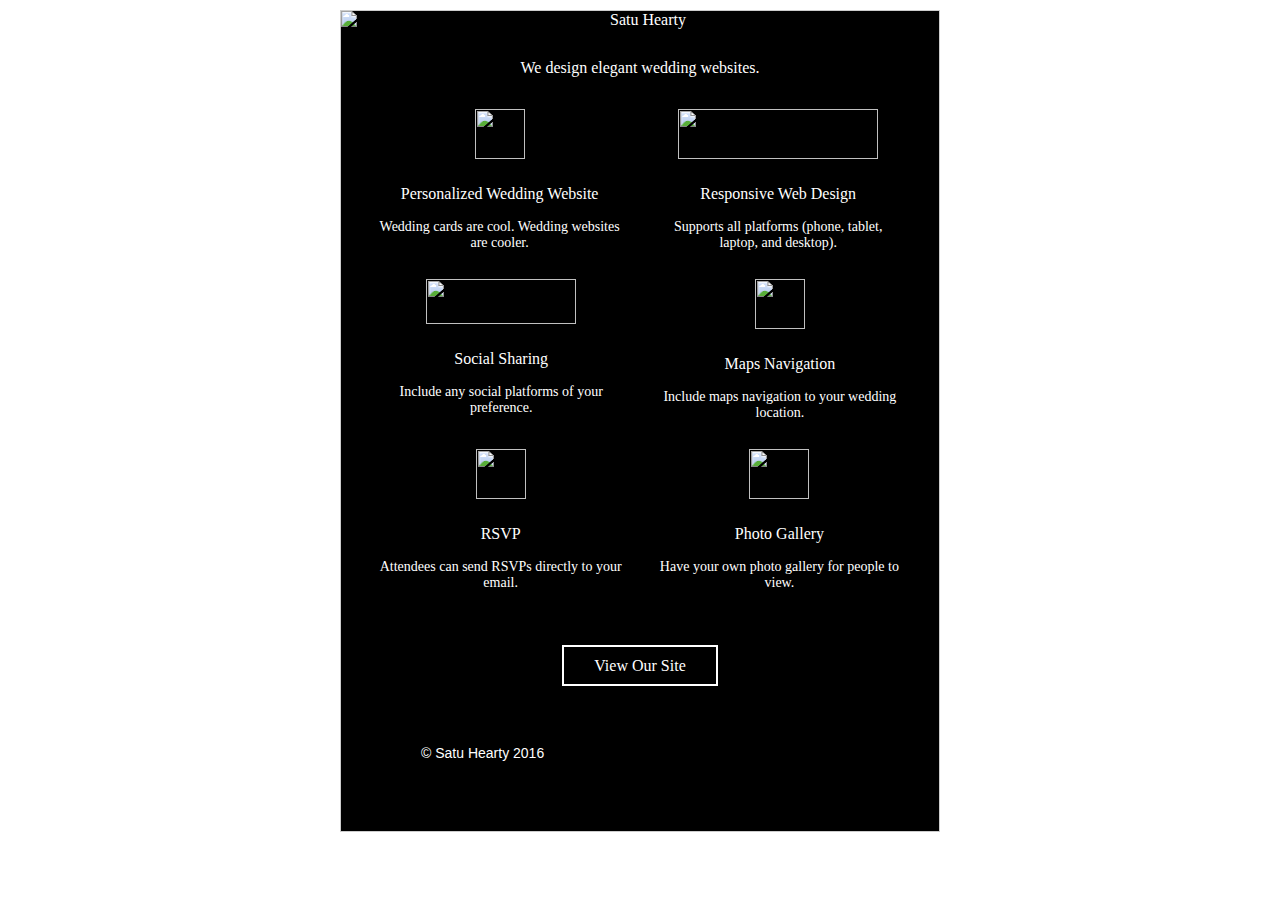
==== invitation.html @ cf6b48d8 "Compressing image and adding invitation template" ====
<!DOCTYPE html PUBLIC "-//W3C//DTD XHTML 1.0 Transitional//EN" "http://www.w3.org/TR/xhtml1/DTD/xhtml1-transitional.dtd">
<html xmlns="http://www.w3.org/1999/xhtml">
<head>
  <meta http-equiv="Content-Type" content="text/html; charset=UTF-8" />
  <title>Satu Hearty | Wedding Website Designer</title>
  <meta name="viewport" content="width=device-width, initial-scale=1.0"/>
</head>
<body style="margin: 0; padding: 0;">
	<table border="0" cellpadding="0" cellspacing="0" width="100%">	
		<tr>
			<td style="padding: 10px 0 30px 0;">
				<table align="center" border="0" cellpadding="0" cellspacing="0" width="600" style="border: 1px solid #cccccc; border-collapse: collapse;">
					<tr style="position: relative;">
						<td align="center" bgcolor="#000000" style="color: white;">
							<img src="http://nikyusof.github.io/satuhearty/images/satuhearty-email.png" alt="Satu Hearty" width="100%" height="auto" style="display: block;" />
						</td>
					</tr>
					<tr>
						<td bgcolor="black" style="padding: 0 30px 40px 30px;">
							<table border="0" cellpadding="0" cellspacing="0" width="100%">
								<tr>
									<td style="padding: 30px 0 30px 0; color: #ffffff; text-align: center; font-family: 'Avenir Next'; font-size: 16px;">
										We design elegant wedding websites.
									</td>
								</tr>
								<tr>
									<td>
										<table border="0" cellpadding="0" cellspacing="0" width="100%">
											<tr>
												<td width="260" valign="top" style="background-color: black; text-align: center; padding: 2px 2px;">
													<table border="0" cellpadding="0" cellspacing="0" width="100%">
														<tr>
															<td>
																<img src="https://nikyusof.github.io/satuhearty/images/website.png" alt="" width="50" height="50" style="display: block; margin: auto;" />
															</td>
														</tr>
														<tr>
															<td style="padding: 10px 5px;">
																<h3 style="font-family: 'Avenir Next'; font-weight: normal; font-size: 16px; color: white;">Personalized Wedding Website</h3>
                                <p style="font-family: 'Avenir Next'; font-size: 14px; color: white;">Wedding cards are cool. Wedding websites are cooler.</p>
															</td>
														</tr>
													</table>
												</td>
												<td style="font-size: 0; line-height: 0;" width="20">
													&nbsp;
												</td>
                        <td width="260" valign="top" style="background-color: black; text-align: center; padding: 2px 2px;">
													<table border="0" cellpadding="0" cellspacing="0" width="100%">
														<tr>
															<td>
																<img src="https://nikyusof.github.io/satuhearty/images/responsive.png" alt="" width="200" height="50" style="display: block; margin: auto;" />
															</td>
														</tr>
														<tr>
                              <td style="padding: 10px 5px;">
                                <h3 style="font-family: 'Avenir Next'; font-weight: normal; font-size: 16px; color: white;">Responsive Web Design</h3>
                                <p style="font-family: 'Avenir Next'; font-size: 14px; color: white;">Supports all platforms (phone, tablet, laptop, and desktop).</p>
															</td>
														</tr>
													</table>
												</td>
											</tr>
										</table>
									</td>
								</tr>
                <tr>
                  <td>
                    <table border="0" cellpadding="0" cellspacing="0" width="100%">
                      <tr>
                        <td width="260" valign="top" style="background-color: black; text-align: center; padding: 2px 2px;">
                          <table border="0" cellpadding="0" cellspacing="0" width="100%">
                            <tr>
                              <td>
                                <img src="https://nikyusof.github.io/satuhearty/images/social-sharing.png" alt="" width="150" height="45" style="display: block; margin: auto;" />
                              </td>
                            </tr>
                            <tr>
                              <td style="padding: 10px 5px;">
                                <h3 style="font-family: 'Avenir Next'; font-weight: normal; font-size: 16px; color: white;">Social Sharing</h3>
                                <p style="font-family: 'Avenir Next'; font-size: 14px; color: white;">Include any social platforms of your preference.</p>
                              </td>
                            </tr>
                          </table>
                        </td>
                        <td style="font-size: 0; line-height: 0;" width="20">
                          &nbsp;
                        </td>
                        <td width="260" valign="top" style="background-color: black; text-align: center; padding: 2px 2px;">
                          <table border="0" cellpadding="0" cellspacing="0" width="100%">
                            <tr>
                              <td>
                                <img src="https://nikyusof.github.io/satuhearty/images/maps.png" alt="" width="50" height="50" style="display: block; margin: auto;" />
                              </td>
                            </tr>
                            <tr>
                              <td style="padding: 10px 5px;">
                                <h3 style="font-family: 'Avenir Next'; font-weight: normal; font-size: 16px; color: white;">Maps Navigation</h3>
                                <p style="font-family: 'Avenir Next'; font-size: 14px; color: white;">Include maps navigation to your wedding location.</p>
                              </td>
                            </tr>
                          </table>
                        </td>
                      </tr>
                    </table>
                  </td>
                </tr>
                <tr>
                  <td>
                    <table border="0" cellpadding="0" cellspacing="0" width="100%">
                      <tr>
                        <td width="260" valign="top" style="background-color: black; text-align: center; padding: 2px 2px;">
                          <table border="0" cellpadding="0" cellspacing="0" width="100%">
                            <tr>
                              <td>
                                <img src="https://nikyusof.github.io/satuhearty/images/rsvp.png" alt="" width="50" height="50" style="display: block; margin: auto;" />
                              </td>
                            </tr>
                            <tr>
                              <td style="padding: 10px 5px;">
                                <h3 style="font-family: 'Avenir Next'; font-weight: normal; font-size: 16px; color: white;">RSVP</h3>
                                <p style="font-family: 'Avenir Next'; font-size: 14px; color: white;">Attendees can send RSVPs directly to your email.</p>
                              </td>
                            </tr>
                          </table>
                        </td>
                        <td style="font-size: 0; line-height: 0;" width="20">
                          &nbsp;
                        </td>
                        <td width="260" valign="top" style="background-color: black; text-align: center; padding: 2px 2px;">
                          <table border="0" cellpadding="0" cellspacing="0" width="100%">
                            <tr>
                              <td>
                                <img src="https://nikyusof.github.io/satuhearty/images/photo-gallery.png" alt="" width="60" height="50" style="display: block; margin: auto;" />
                              </td>
                            </tr>
                            <tr>
                              <td style="padding: 10px 5px;">
                                <h3 style="font-family: 'Avenir Next'; font-weight: normal; font-size: 16px; color: white;">Photo Gallery</h3>
                                <p style="font-family: 'Avenir Next'; font-size: 14px; color: white;">Have your own photo gallery for people to view.</p>
                              </td>
                            </tr>
                          </table>
                        </td>
                      </tr>
                    </table>
                  </td>
                </tr>
							</table>
						</td>
					</tr>
          <tr>
            <td bgcolor="#000000" style="text-align: center;">
              <table border="0" cellpadding="0" cellspacing="0" width="100%" style="margin-bottom: 30px;">
                <tr style="text-align: center;">
                  <td>
                    <a type="button" href="http://nikyusof.github.io/satuhearty/" style="font-family: 'Avenir Next'; margin-top: 10px; background: none; border: 2px solid white; color: white; padding: 10px 30px; text-decoration: none;">View Our Site</a>
                  </td>
                </tr>
              </table>
            </td>
          </tr>
					<tr>
						<td bgcolor="#000000" style="padding: 0 30px 30px 30px;">
							<table border="0" cellpadding="0" cellspacing="0" width="100%">
								<tr>
									<td style="color: #ffffff; font-family: 'Avenir Next', sans-serif; font-size: 14px; padding-left: 50px;" width="60%">
                    &copy; Satu Hearty 2016<br/>
									</td>
									<td align="right" width="30%">
										<table border="0" cellpadding="0" cellspacing="0">
											<tr>
												<td style="font-family: Arial, sans-serif; font-size: 12px; font-weight: bold;">
													<a href="https://www.facebook.com/satuhearty/" style="color: #ffffff;">
                            <div style="width: 96px; height: 96px; background: url('http://nikyusof.github.io/satuhearty/images/social-icon.png') no-repeat; background-position: 40px 15px"></div>
													</a>
												</td>
												<td style="font-size: 0; line-height: 0;" width="20">&nbsp;</td>
												<td style="font-family: Arial, sans-serif; font-size: 12px; font-weight: bold;">
													<a href="https://twitter.com/satuhearty/" style="color: #ffffff;">
                            <div style="width: 96px; height: 96px; background: url('http://nikyusof.github.io/satuhearty/images/social-icon.png') no-repeat; background-position: -55px 15px"></div>
													</a>
												</td>
                        <td style="font-size: 0; line-height: 0;" width="20">&nbsp;</td>
                        <td style="font-family: Arial, sans-serif; font-size: 12px; font-weight: bold;">
                          <a href="https://www.instagram.com/satuhearty/" style="color: #ffffff;">
                            <div style="width: 96px; height: 96px; background: url('http://nikyusof.github.io/satuhearty/images/social-icon.png') no-repeat; background-position: -160px 15px"></div>
                          </a>
                        </td>
											</tr>
										</table>
									</td>
								</tr>
							</table>
						</td>
					</tr>
				</table>
			</td>
		</tr>
	</table>
</body>
</html>
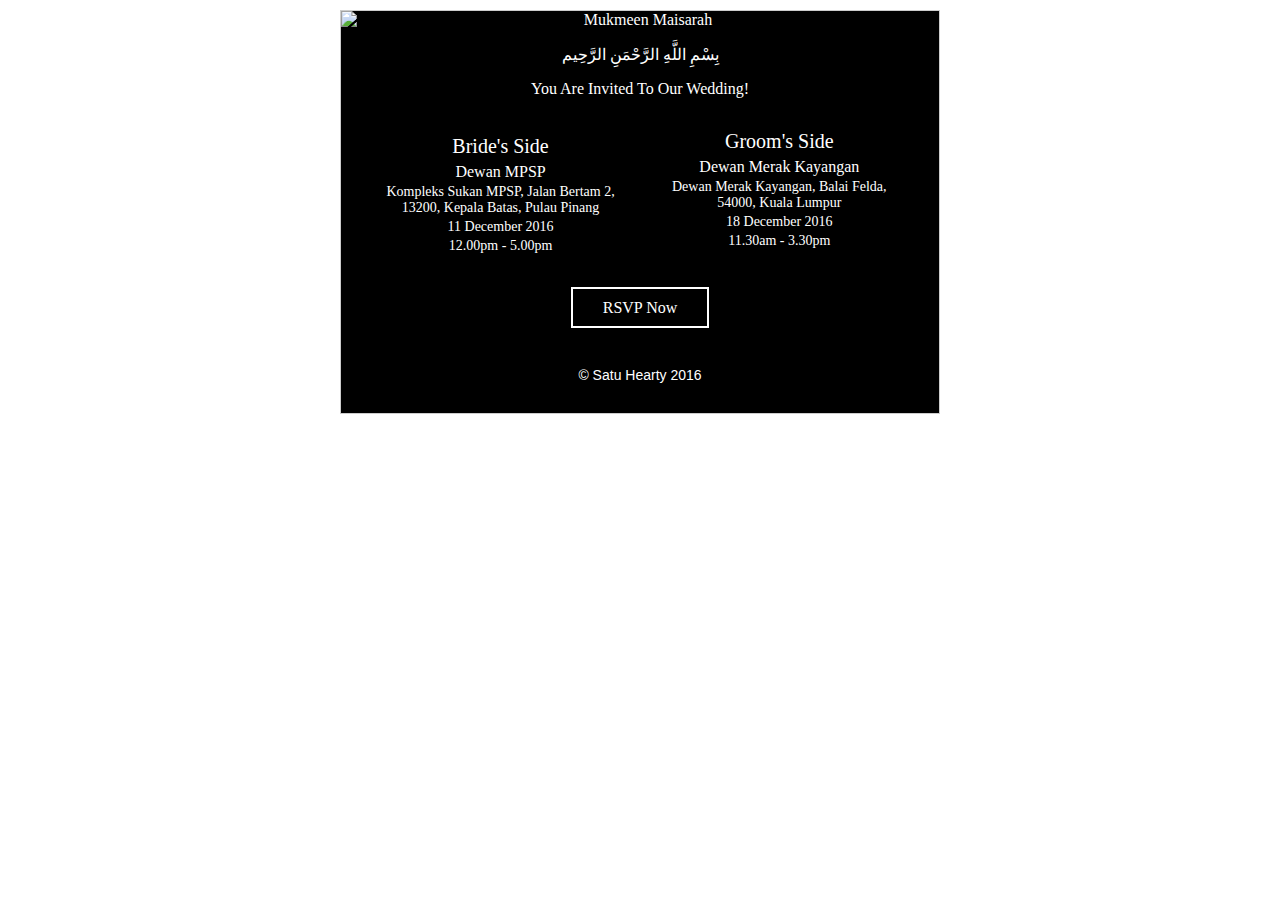
==== commit 07b3ab27: "Adding the invitation html" ====
--- a/invitation.html
+++ b/invitation.html
@@ -12,17 +12,42 @@
 				<table align="center" border="0" cellpadding="0" cellspacing="0" width="600" style="border: 1px solid #cccccc; border-collapse: collapse;">
 					<tr style="position: relative;">
 						<td align="center" bgcolor="#000000" style="color: white;">
-							<img src="http://nikyusof.github.io/satuhearty/images/satuhearty-email.png" alt="Satu Hearty" width="100%" height="auto" style="display: block;" />
+							<img src="http://mukmeenmaisarah.com/images/maisarahmukmeen.png" alt="Mukmeen Maisarah" width="100%" height="auto" style="display: block;" />
 						</td>
 					</tr>
+          <!-- Start of seperator -->
+          <!--<tr>-->
+            <!--<td>-->
+              <!--<table width="600" align="center" cellspacing="0" cellpadding="0" border="0" class="devicewidth">-->
+                <!--<tbody>-->
+                <!--<tr>-->
+                  <!--<td align="center" height="20" bgcolor="#000000" style="font-size:1px; line-height:1px;">&nbsp;</td>-->
+                <!--</tr>-->
+                <!--<tr>-->
+                  <!--<td width="550" align="center" height="1" bgcolor="#ffffff" style="font-size:1px; line-height:1px;">-->
+                    <!--&nbsp;</td>-->
+                <!--</tr>-->
+                <!--<tr>-->
+                  <!--<td align="center" height="20" bgcolor="#000000" style="font-size:1px; line-height:1px;">&nbsp;</td>-->
+                <!--</tr>-->
+                <!--</tbody>-->
+              <!--</table>-->
+            <!--</td>-->
+          <!--</tr>-->
+          <!-- End of seperator -->
 					<tr>
 						<td bgcolor="black" style="padding: 0 30px 40px 30px;">
 							<table border="0" cellpadding="0" cellspacing="0" width="100%">
 								<tr>
-									<td style="padding: 30px 0 30px 0; color: #ffffff; text-align: center; font-family: 'Avenir Next'; font-size: 16px;">
-										We design elegant wedding websites.
+									<td style="color: #ffffff; text-align: center; font-family: 'Avenir Next'; font-size: 16px;">
+                    <p dir="rtl" lang="AR">بِسْمِ اللَّهِ الرَّحْمَنِ الرَّحِيم</p>
 									</td>
 								</tr>
+                <tr>
+                  <td style="padding: 0 0 30px 0; color: #ffffff; text-align: center; font-family: 'Avenir Next'; font-size: 16px;">
+                    You Are Invited To Our Wedding!
+                  </td>
+                </tr>
 								<tr>
 									<td>
 										<table border="0" cellpadding="0" cellspacing="0" width="100%">
@@ -30,14 +55,16 @@
 												<td width="260" valign="top" style="background-color: black; text-align: center; padding: 2px 2px;">
 													<table border="0" cellpadding="0" cellspacing="0" width="100%">
 														<tr>
-															<td>
-																<img src="https://nikyusof.github.io/satuhearty/images/website.png" alt="" width="50" height="50" style="display: block; margin: auto;" />
+                              <td style="padding: 5px 5px;">
+																<h3 style="margin: 0; font-family: 'Avenir Next'; font-weight: normal; font-size: 20px; color: white;">Bride's Side</h3>
 															</td>
 														</tr>
 														<tr>
-															<td style="padding: 10px 5px;">
-																<h3 style="font-family: 'Avenir Next'; font-weight: normal; font-size: 16px; color: white;">Personalized Wedding Website</h3>
-                                <p style="font-family: 'Avenir Next'; font-size: 14px; color: white;">Wedding cards are cool. Wedding websites are cooler.</p>
+															<td>
+																<p style="margin: 0 0 3px 0; font-family: 'Avenir Next'; font-weight: normal; font-size: 16px; color: white;">Dewan MPSP</p>
+                                <p style="margin: 0 0 3px 0; font-family: 'Avenir Next'; font-size: 14px; color: white;">Kompleks Sukan MPSP, Jalan Bertam 2, 13200, Kepala Batas, Pulau Pinang</p>
+                                <p style="margin: 0 0 3px 0; font-family: 'Avenir Next'; font-size: 14px; color: white;">11 December 2016</p>
+                                <p style="margin: 0 0 3px 0; font-family: 'Avenir Next'; font-size: 14px; color: white;">12.00pm - 5.00pm</p>
 															</td>
 														</tr>
 													</table>
@@ -49,13 +76,15 @@
 													<table border="0" cellpadding="0" cellspacing="0" width="100%">
 														<tr>
 															<td>
-																<img src="https://nikyusof.github.io/satuhearty/images/responsive.png" alt="" width="200" height="50" style="display: block; margin: auto;" />
+                                <h3 style="margin: 0; font-family: 'Avenir Next'; font-weight: normal; font-size: 20px; color: white;">Groom's Side</h3>
 															</td>
 														</tr>
 														<tr>
-                              <td style="padding: 10px 5px;">
-                                <h3 style="font-family: 'Avenir Next'; font-weight: normal; font-size: 16px; color: white;">Responsive Web Design</h3>
-                                <p style="font-family: 'Avenir Next'; font-size: 14px; color: white;">Supports all platforms (phone, tablet, laptop, and desktop).</p>
+                              <td style="padding: 5px 5px;">
+                                <p style="margin: 0 0 3px 0; font-family: 'Avenir Next'; font-weight: normal; font-size: 16px; color: white;">Dewan Merak Kayangan</p>
+                                <p style="margin: 0 0 3px 0; font-family: 'Avenir Next'; font-size: 14px; color: white;">Dewan Merak Kayangan, Balai Felda, 54000, Kuala Lumpur</p>
+                                <p style="margin: 0 0 3px 0; font-family: 'Avenir Next'; font-size: 14px; color: white;">18 December 2016</p>
+                                <p style="margin: 0 0 3px 0; font-family: 'Avenir Next'; font-size: 14px; color: white;">11.30am - 3.30pm</p>
 															</td>
 														</tr>
 													</table>
@@ -64,88 +93,6 @@
 										</table>
 									</td>
 								</tr>
-                <tr>
-                  <td>
-                    <table border="0" cellpadding="0" cellspacing="0" width="100%">
-                      <tr>
-                        <td width="260" valign="top" style="background-color: black; text-align: center; padding: 2px 2px;">
-                          <table border="0" cellpadding="0" cellspacing="0" width="100%">
-                            <tr>
-                              <td>
-                                <img src="https://nikyusof.github.io/satuhearty/images/social-sharing.png" alt="" width="150" height="45" style="display: block; margin: auto;" />
-                              </td>
-                            </tr>
-                            <tr>
-                              <td style="padding: 10px 5px;">
-                                <h3 style="font-family: 'Avenir Next'; font-weight: normal; font-size: 16px; color: white;">Social Sharing</h3>
-                                <p style="font-family: 'Avenir Next'; font-size: 14px; color: white;">Include any social platforms of your preference.</p>
-                              </td>
-                            </tr>
-                          </table>
-                        </td>
-                        <td style="font-size: 0; line-height: 0;" width="20">
-                          &nbsp;
-                        </td>
-                        <td width="260" valign="top" style="background-color: black; text-align: center; padding: 2px 2px;">
-                          <table border="0" cellpadding="0" cellspacing="0" width="100%">
-                            <tr>
-                              <td>
-                                <img src="https://nikyusof.github.io/satuhearty/images/maps.png" alt="" width="50" height="50" style="display: block; margin: auto;" />
-                              </td>
-                            </tr>
-                            <tr>
-                              <td style="padding: 10px 5px;">
-                                <h3 style="font-family: 'Avenir Next'; font-weight: normal; font-size: 16px; color: white;">Maps Navigation</h3>
-                                <p style="font-family: 'Avenir Next'; font-size: 14px; color: white;">Include maps navigation to your wedding location.</p>
-                              </td>
-                            </tr>
-                          </table>
-                        </td>
-                      </tr>
-                    </table>
-                  </td>
-                </tr>
-                <tr>
-                  <td>
-                    <table border="0" cellpadding="0" cellspacing="0" width="100%">
-                      <tr>
-                        <td width="260" valign="top" style="background-color: black; text-align: center; padding: 2px 2px;">
-                          <table border="0" cellpadding="0" cellspacing="0" width="100%">
-                            <tr>
-                              <td>
-                                <img src="https://nikyusof.github.io/satuhearty/images/rsvp.png" alt="" width="50" height="50" style="display: block; margin: auto;" />
-                              </td>
-                            </tr>
-                            <tr>
-                              <td style="padding: 10px 5px;">
-                                <h3 style="font-family: 'Avenir Next'; font-weight: normal; font-size: 16px; color: white;">RSVP</h3>
-                                <p style="font-family: 'Avenir Next'; font-size: 14px; color: white;">Attendees can send RSVPs directly to your email.</p>
-                              </td>
-                            </tr>
-                          </table>
-                        </td>
-                        <td style="font-size: 0; line-height: 0;" width="20">
-                          &nbsp;
-                        </td>
-                        <td width="260" valign="top" style="background-color: black; text-align: center; padding: 2px 2px;">
-                          <table border="0" cellpadding="0" cellspacing="0" width="100%">
-                            <tr>
-                              <td>
-                                <img src="https://nikyusof.github.io/satuhearty/images/photo-gallery.png" alt="" width="60" height="50" style="display: block; margin: auto;" />
-                              </td>
-                            </tr>
-                            <tr>
-                              <td style="padding: 10px 5px;">
-                                <h3 style="font-family: 'Avenir Next'; font-weight: normal; font-size: 16px; color: white;">Photo Gallery</h3>
-                                <p style="font-family: 'Avenir Next'; font-size: 14px; color: white;">Have your own photo gallery for people to view.</p>
-                              </td>
-                            </tr>
-                          </table>
-                        </td>
-                      </tr>
-                    </table>
-                  </td>
-                </tr>
 							</table>
 						</td>
 					</tr>
@@ -154,42 +101,42 @@
               <table border="0" cellpadding="0" cellspacing="0" width="100%" style="margin-bottom: 30px;">
                 <tr style="text-align: center;">
                   <td>
-                    <a type="button" href="http://nikyusof.github.io/satuhearty/" style="font-family: 'Avenir Next'; margin-top: 10px; background: none; border: 2px solid white; color: white; padding: 10px 30px; text-decoration: none;">View Our Site</a>
+                    <a type="button" href="http://mukmeenmaisarah.com" style="font-family: 'Avenir Next'; margin-top: 10px; background: none; border: 2px solid white; color: white; padding: 10px 30px; text-decoration: none;">RSVP Now</a>
                   </td>
                 </tr>
               </table>
             </td>
           </tr>
 					<tr>
-						<td bgcolor="#000000" style="padding: 0 30px 30px 30px;">
+						<td bgcolor="#000000" style="padding: 20px 0 30px 0;">
 							<table border="0" cellpadding="0" cellspacing="0" width="100%">
 								<tr>
-									<td style="color: #ffffff; font-family: 'Avenir Next', sans-serif; font-size: 14px; padding-left: 50px;" width="60%">
+									<td style="text-align: center; color: #ffffff; font-family: 'Avenir Next', sans-serif; font-size: 14px;" width="100%">
                     &copy; Satu Hearty 2016<br/>
 									</td>
-									<td align="right" width="30%">
-										<table border="0" cellpadding="0" cellspacing="0">
-											<tr>
-												<td style="font-family: Arial, sans-serif; font-size: 12px; font-weight: bold;">
-													<a href="https://www.facebook.com/satuhearty/" style="color: #ffffff;">
-                            <div style="width: 96px; height: 96px; background: url('http://nikyusof.github.io/satuhearty/images/social-icon.png') no-repeat; background-position: 40px 15px"></div>
-													</a>
-												</td>
-												<td style="font-size: 0; line-height: 0;" width="20">&nbsp;</td>
-												<td style="font-family: Arial, sans-serif; font-size: 12px; font-weight: bold;">
-													<a href="https://twitter.com/satuhearty/" style="color: #ffffff;">
-                            <div style="width: 96px; height: 96px; background: url('http://nikyusof.github.io/satuhearty/images/social-icon.png') no-repeat; background-position: -55px 15px"></div>
-													</a>
-												</td>
-                        <td style="font-size: 0; line-height: 0;" width="20">&nbsp;</td>
-                        <td style="font-family: Arial, sans-serif; font-size: 12px; font-weight: bold;">
-                          <a href="https://www.instagram.com/satuhearty/" style="color: #ffffff;">
-                            <div style="width: 96px; height: 96px; background: url('http://nikyusof.github.io/satuhearty/images/social-icon.png') no-repeat; background-position: -160px 15px"></div>
-                          </a>
-                        </td>
-											</tr>
-										</table>
-									</td>
+									<!--<td align="right" width="30%">-->
+										<!--<table border="0" cellpadding="0" cellspacing="0">-->
+											<!--<tr>-->
+												<!--<td style="font-family: Arial, sans-serif; font-size: 12px; font-weight: bold;">-->
+													<!--<a href="https://www.facebook.com/satuhearty/" style="color: #ffffff;">-->
+                            <!--<div style="width: 96px; height: 96px; background: url('http://nikyusof.github.io/satuhearty/images/social-icon.png') no-repeat; background-position: 40px 15px"></div>-->
+													<!--</a>-->
+												<!--</td>-->
+												<!--<td style="font-size: 0; line-height: 0;" width="20">&nbsp;</td>-->
+												<!--<td style="font-family: Arial, sans-serif; font-size: 12px; font-weight: bold;">-->
+													<!--<a href="https://twitter.com/satuhearty/" style="color: #ffffff;">-->
+                            <!--<div style="width: 96px; height: 96px; background: url('http://nikyusof.github.io/satuhearty/images/social-icon.png') no-repeat; background-position: -55px 15px"></div>-->
+													<!--</a>-->
+												<!--</td>-->
+                        <!--<td style="font-size: 0; line-height: 0;" width="20">&nbsp;</td>-->
+                        <!--<td style="font-family: Arial, sans-serif; font-size: 12px; font-weight: bold;">-->
+                          <!--<a href="https://nikyusof.github.io/satuhearty/" style="color: #ffffff;">-->
+                            <!--<img src="http://nikyusof.github.io/satuhearty/images/satuhearty.png" style="width: 55px; height: 55px;" />-->
+                          <!--</a>-->
+                        <!--</td>-->
+											<!--</tr>-->
+										<!--</table>-->
+									<!--</td>-->
 								</tr>
 							</table>
 						</td>
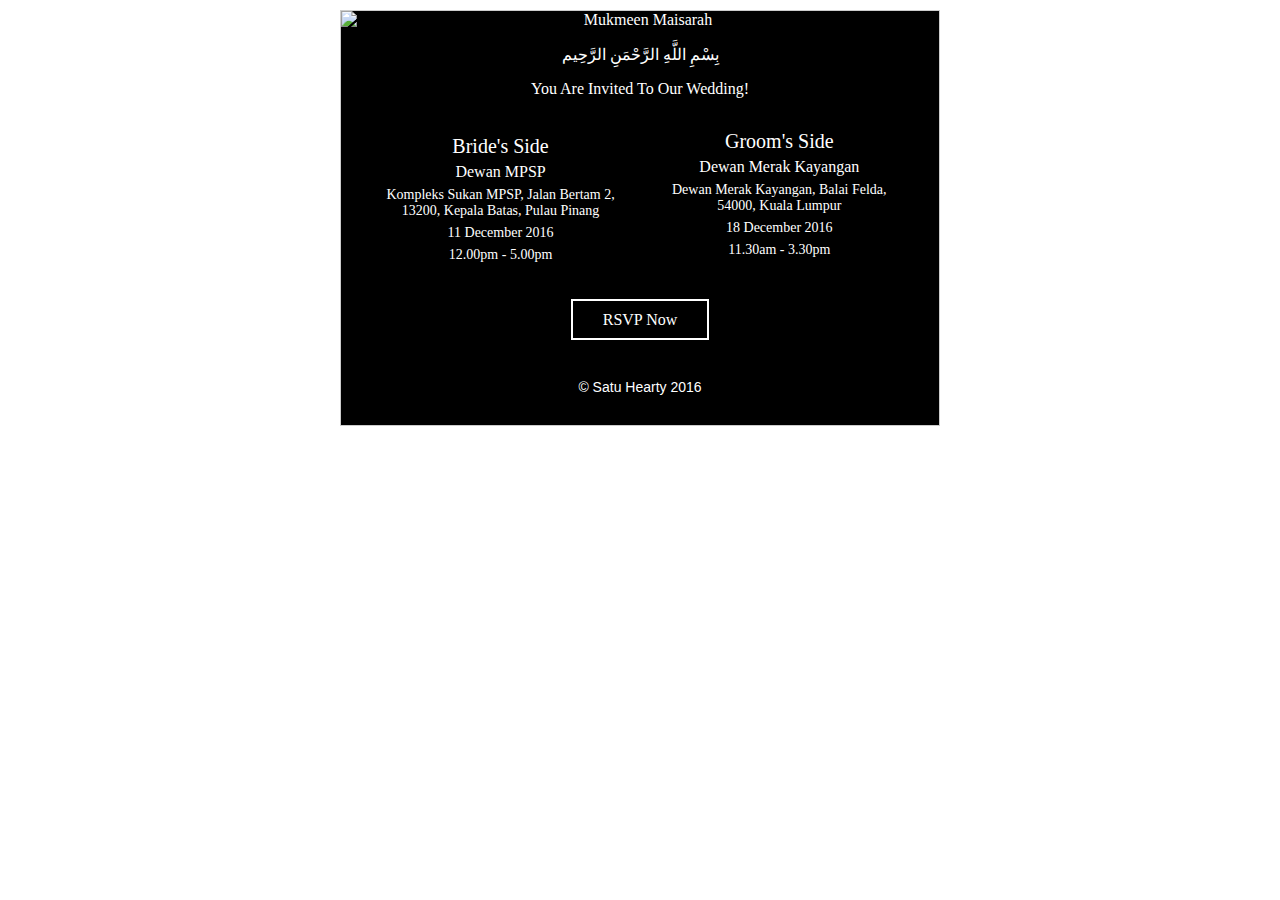
==== commit 53ca6cea: "Add extra spacing for the content" ====
--- a/invitation.html
+++ b/invitation.html
@@ -61,10 +61,10 @@
 														</tr>
 														<tr>
 															<td>
-																<p style="margin: 0 0 3px 0; font-family: 'Avenir Next'; font-weight: normal; font-size: 16px; color: white;">Dewan MPSP</p>
-                                <p style="margin: 0 0 3px 0; font-family: 'Avenir Next'; font-size: 14px; color: white;">Kompleks Sukan MPSP, Jalan Bertam 2, 13200, Kepala Batas, Pulau Pinang</p>
-                                <p style="margin: 0 0 3px 0; font-family: 'Avenir Next'; font-size: 14px; color: white;">11 December 2016</p>
-                                <p style="margin: 0 0 3px 0; font-family: 'Avenir Next'; font-size: 14px; color: white;">12.00pm - 5.00pm</p>
+																<p style="margin: 0 0 6px 0; font-family: 'Avenir Next'; font-weight: normal; font-size: 16px; color: white;">Dewan MPSP</p>
+                                <p style="margin: 0 0 6px 0; font-family: 'Avenir Next'; font-size: 14px; color: white;">Kompleks Sukan MPSP, Jalan Bertam 2, 13200, Kepala Batas, Pulau Pinang</p>
+                                <p style="margin: 0 0 6px 0; font-family: 'Avenir Next'; font-size: 14px; color: white;">11 December 2016</p>
+                                <p style="margin: 0 0 6px 0; font-family: 'Avenir Next'; font-size: 14px; color: white;">12.00pm - 5.00pm</p>
 															</td>
 														</tr>
 													</table>
@@ -81,10 +81,10 @@
 														</tr>
 														<tr>
                               <td style="padding: 5px 5px;">
-                                <p style="margin: 0 0 3px 0; font-family: 'Avenir Next'; font-weight: normal; font-size: 16px; color: white;">Dewan Merak Kayangan</p>
-                                <p style="margin: 0 0 3px 0; font-family: 'Avenir Next'; font-size: 14px; color: white;">Dewan Merak Kayangan, Balai Felda, 54000, Kuala Lumpur</p>
-                                <p style="margin: 0 0 3px 0; font-family: 'Avenir Next'; font-size: 14px; color: white;">18 December 2016</p>
-                                <p style="margin: 0 0 3px 0; font-family: 'Avenir Next'; font-size: 14px; color: white;">11.30am - 3.30pm</p>
+                                <p style="margin: 0 0 6px 0; font-family: 'Avenir Next'; font-weight: normal; font-size: 16px; color: white;">Dewan Merak Kayangan</p>
+                                <p style="margin: 0 0 6px 0; font-family: 'Avenir Next'; font-size: 14px; color: white;">Dewan Merak Kayangan, Balai Felda, 54000, Kuala Lumpur</p>
+                                <p style="margin: 0 0 6px 0; font-family: 'Avenir Next'; font-size: 14px; color: white;">18 December 2016</p>
+                                <p style="margin: 0 0 6px 0; font-family: 'Avenir Next'; font-size: 14px; color: white;">11.30am - 3.30pm</p>
 															</td>
 														</tr>
 													</table>
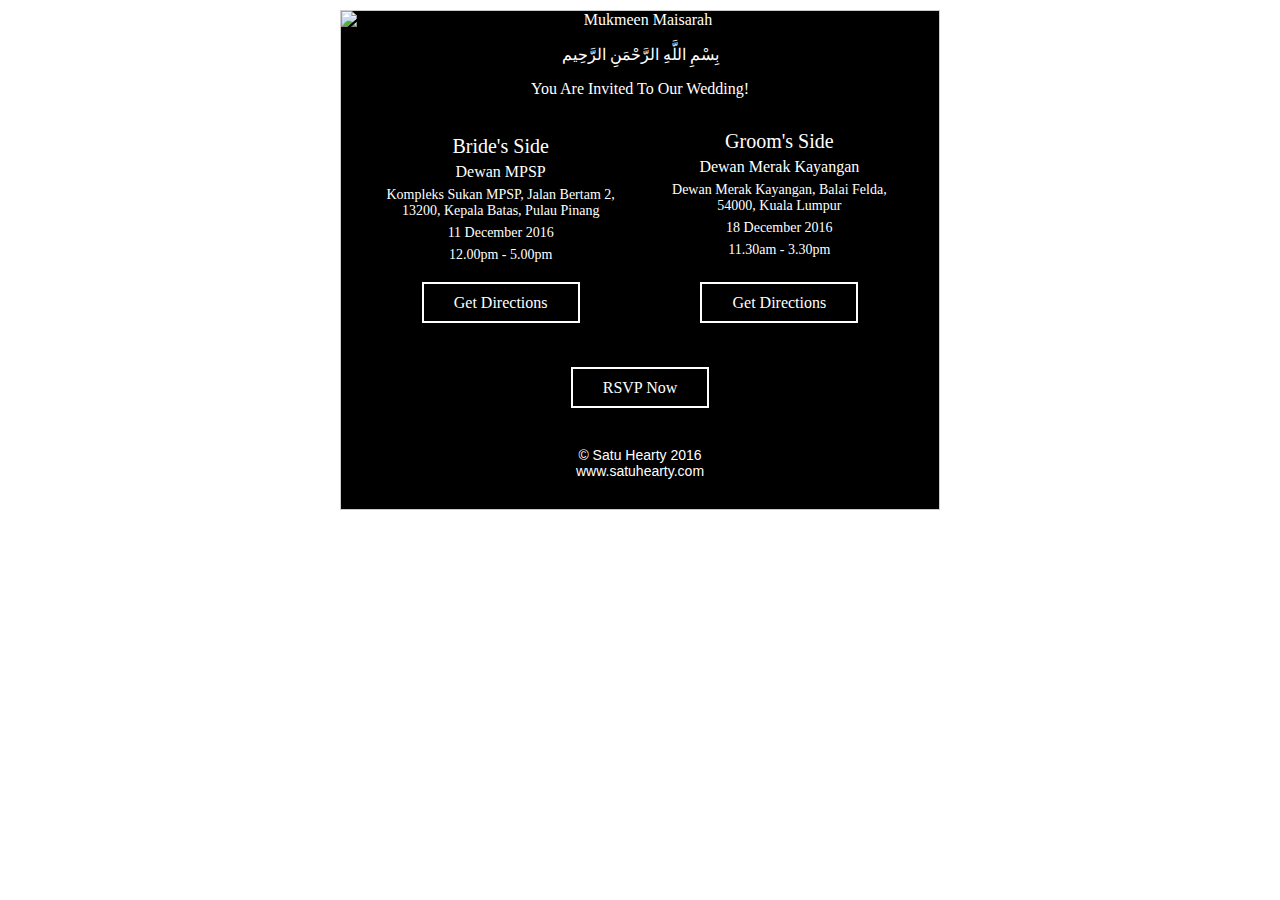
==== commit 72329fa9: "Adding the directions for the invitation email" ====
--- a/invitation.html
+++ b/invitation.html
@@ -67,6 +67,11 @@
                                 <p style="margin: 0 0 6px 0; font-family: 'Avenir Next'; font-size: 14px; color: white;">12.00pm - 5.00pm</p>
 															</td>
 														</tr>
+                            <tr>
+                              <td style="padding: 25px 0;">
+                                <a type="button" href="https://goo.gl/maps/QWHp3SwA5BU2" target="_blank" style="font-family: 'Avenir Next'; margin: 20px 0; background: none; border: 2px solid white; color: white; padding: 10px 30px; text-decoration: none;">Get Directions</a>
+                              </td>
+                            </tr>
 													</table>
 												</td>
 												<td style="font-size: 0; line-height: 0;" width="20">
@@ -87,6 +92,11 @@
                                 <p style="margin: 0 0 6px 0; font-family: 'Avenir Next'; font-size: 14px; color: white;">11.30am - 3.30pm</p>
 															</td>
 														</tr>
+                            <tr>
+                              <td style="padding: 25px 0;">
+                                <a type="button" href="https://goo.gl/maps/ibGpWUchmGQ2" target="_blank" style="font-family: 'Avenir Next'; margin-top: 10px; background: none; border: 2px solid white; color: white; padding: 10px 30px; text-decoration: none;">Get Directions</a>
+                              </td>
+                            </tr>
 													</table>
 												</td>
 											</tr>
@@ -114,30 +124,12 @@
 									<td style="text-align: center; color: #ffffff; font-family: 'Avenir Next', sans-serif; font-size: 14px;" width="100%">
                     &copy; Satu Hearty 2016<br/>
 									</td>
-									<!--<td align="right" width="30%">-->
-										<!--<table border="0" cellpadding="0" cellspacing="0">-->
-											<!--<tr>-->
-												<!--<td style="font-family: Arial, sans-serif; font-size: 12px; font-weight: bold;">-->
-													<!--<a href="https://www.facebook.com/satuhearty/" style="color: #ffffff;">-->
-                            <!--<div style="width: 96px; height: 96px; background: url('http://nikyusof.github.io/satuhearty/images/social-icon.png') no-repeat; background-position: 40px 15px"></div>-->
-													<!--</a>-->
-												<!--</td>-->
-												<!--<td style="font-size: 0; line-height: 0;" width="20">&nbsp;</td>-->
-												<!--<td style="font-family: Arial, sans-serif; font-size: 12px; font-weight: bold;">-->
-													<!--<a href="https://twitter.com/satuhearty/" style="color: #ffffff;">-->
-                            <!--<div style="width: 96px; height: 96px; background: url('http://nikyusof.github.io/satuhearty/images/social-icon.png') no-repeat; background-position: -55px 15px"></div>-->
-													<!--</a>-->
-												<!--</td>-->
-                        <!--<td style="font-size: 0; line-height: 0;" width="20">&nbsp;</td>-->
-                        <!--<td style="font-family: Arial, sans-serif; font-size: 12px; font-weight: bold;">-->
-                          <!--<a href="https://nikyusof.github.io/satuhearty/" style="color: #ffffff;">-->
-                            <!--<img src="http://nikyusof.github.io/satuhearty/images/satuhearty.png" style="width: 55px; height: 55px;" />-->
-                          <!--</a>-->
-                        <!--</td>-->
-											<!--</tr>-->
-										<!--</table>-->
-									<!--</td>-->
 								</tr>
+                <tr>
+                  <td width="100%" style="text-align: center;">
+                    <a href="http://nikyusof.github.io/satuhearty/" style="color: #ffffff; font-family: 'Avenir Next', sans-serif; font-size: 14px; text-decoration: none;">www.satuhearty.com</a>
+                  </td>
+                </tr>
 							</table>
 						</td>
 					</tr>
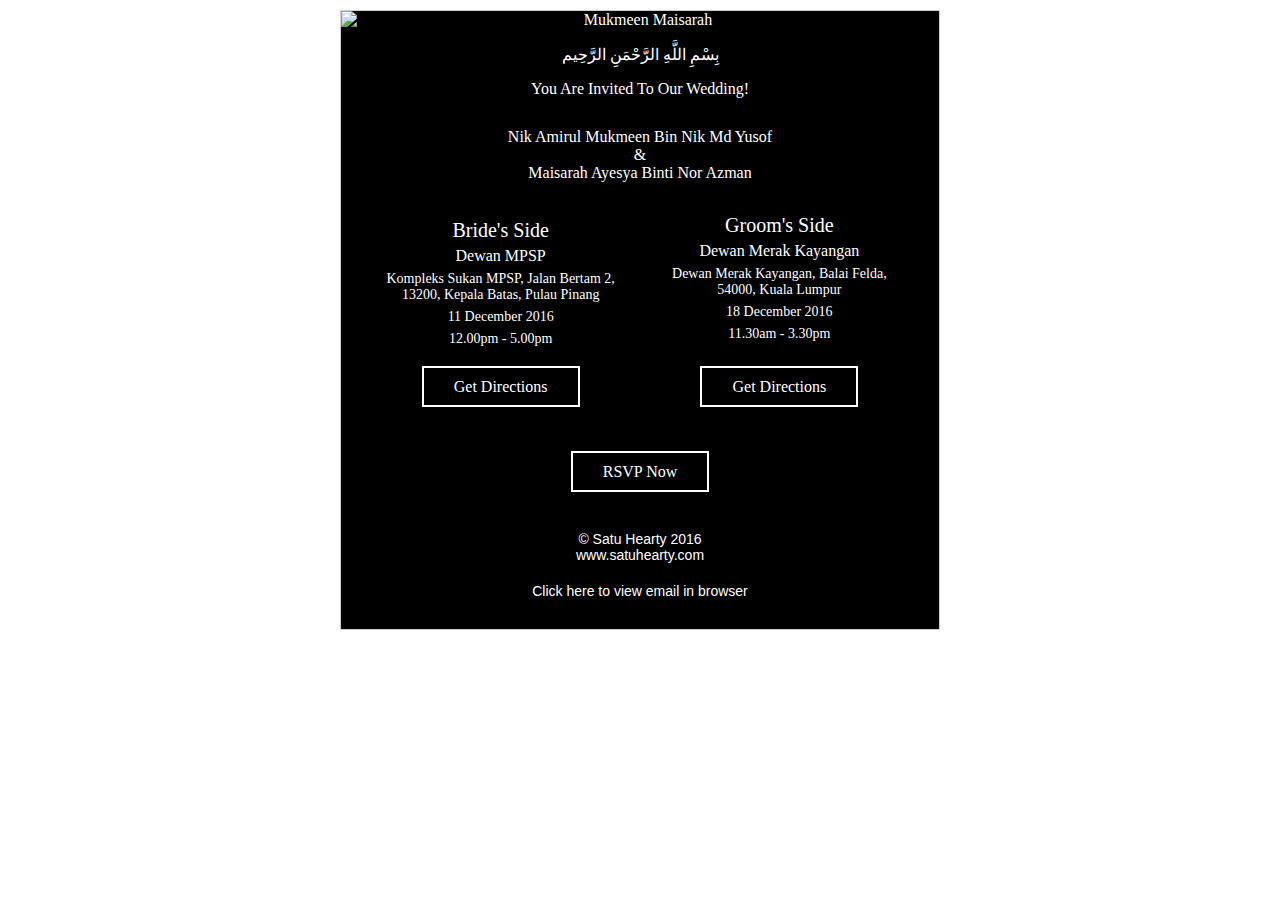
==== commit 3b520966: "Removing cname from the repo" ====
--- a/invitation.html
+++ b/invitation.html
@@ -46,6 +46,11 @@
                 <tr>
                   <td style="padding: 0 0 30px 0; color: #ffffff; text-align: center; font-family: 'Avenir Next'; font-size: 16px;">
                     You Are Invited To Our Wedding!
+                  </td>
+                </tr>
+                <tr>
+                  <td style="padding: 0 0 30px 0; color: #ffffff; text-align: center; font-family: 'Avenir Next'; font-size: 16px;">
+                    Nik Amirul Mukmeen Bin Nik Md Yusof<br />&<br />Maisarah Ayesya Binti Nor Azman
                   </td>
                 </tr>
 								<tr>
@@ -127,7 +132,12 @@
 								</tr>
                 <tr>
                   <td width="100%" style="text-align: center;">
-                    <a href="http://nikyusof.github.io/satuhearty/" style="color: #ffffff; font-family: 'Avenir Next', sans-serif; font-size: 14px; text-decoration: none;">www.satuhearty.com</a>
+                    <a href="http://satuhearty.com" style="color: #ffffff; font-family: 'Avenir Next', sans-serif; font-size: 14px; text-decoration: none;">www.satuhearty.com</a>
+                  </td>
+                </tr>
+                <tr>
+                  <td width="100%" style="text-align: center; padding-top: 20px;">
+                    <a href="http://mukmeenmaisarah.com/invitation.html" style="color: #ffffff; font-family: 'Avenir Next', sans-serif; font-size: 14px; text-decoration: none;">Click here to view email in browser</a>
                   </td>
                 </tr>
 							</table>
